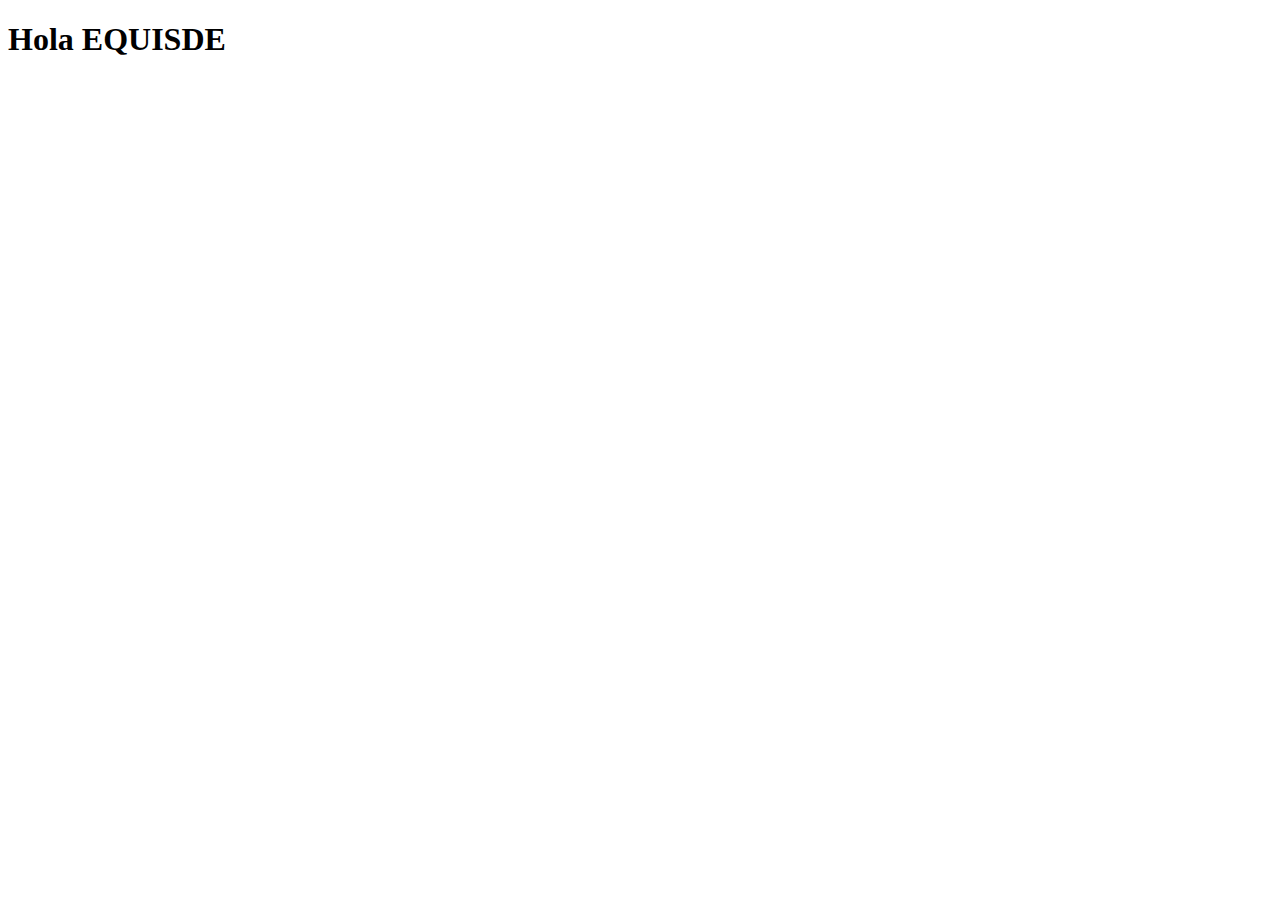
==== src/main/resources/templates/index.html @ e8724bc1 "Get Request with thymeleaf template" ====
<!doctype html>
<html lang="en">
<head>
    <meta charset="UTF-8" />
    <meta name="viewport"
          content="width=device-width, user-scalable=no, initial-scale=1.0, maximum-scale=1.0, minimum-scale=1.0" />
    <meta http-equiv="X-UA-Compatible" content="ie=edge" />
    <title>Titulo del html</title>
</head>
<body>
    <h1>Hola EQUISDE</h1>
</body>
</html>
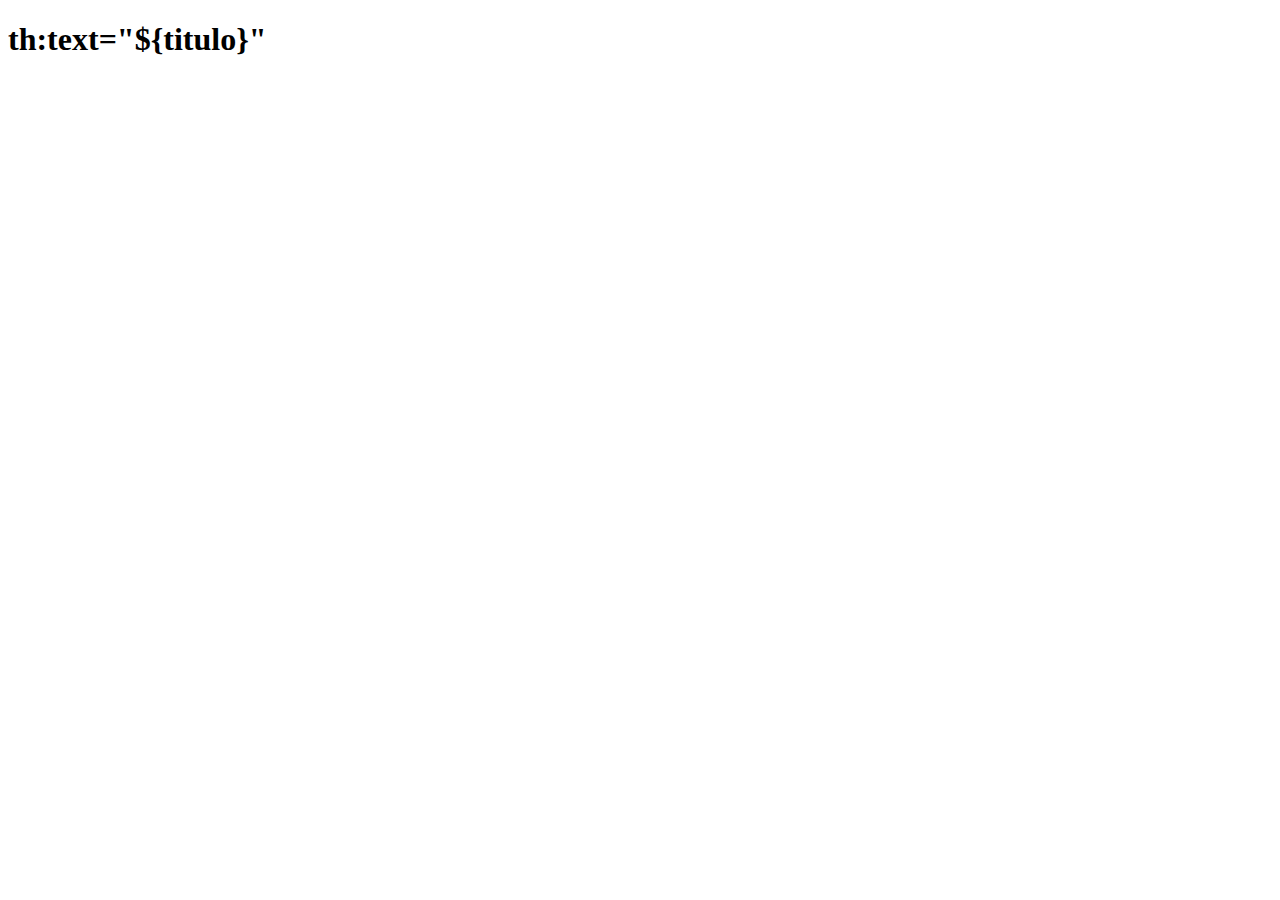
==== commit 1773be43: "Request Mapping" ====
--- a/src/main/resources/templates/index.html
+++ b/src/main/resources/templates/index.html
@@ -1,13 +1,13 @@
-<!doctype html>
-<html lang="en">
+<!DOCTYPE html SYSTEM "http://www.thymeleaf.org/dtd/xhtml1-strict-thymeleaf-spring4-4.dtd">
+<html xmlns="http://www.w3.org/1999/xhtml" xmlns:th="http://www.thymeleaf.org">      <!-- Para hacer un namespace de thymeleaf y poder obtener las variables solo funciona en intellij pro-->
 <head>
     <meta charset="UTF-8" />
     <meta name="viewport"
           content="width=device-width, user-scalable=no, initial-scale=1.0, maximum-scale=1.0, minimum-scale=1.0" />
     <meta http-equiv="X-UA-Compatible" content="ie=edge" />
-    <title>Titulo del html</title>
+    <title> th:text="${titulo}" </title>    <!-- obteniendo variable -->
 </head>
 <body>
-    <h1>Hola EQUISDE</h1>
+    <h1>th:text="${titulo}"</h1>            <!-- obteniendo variable -->
 </body>
 </html>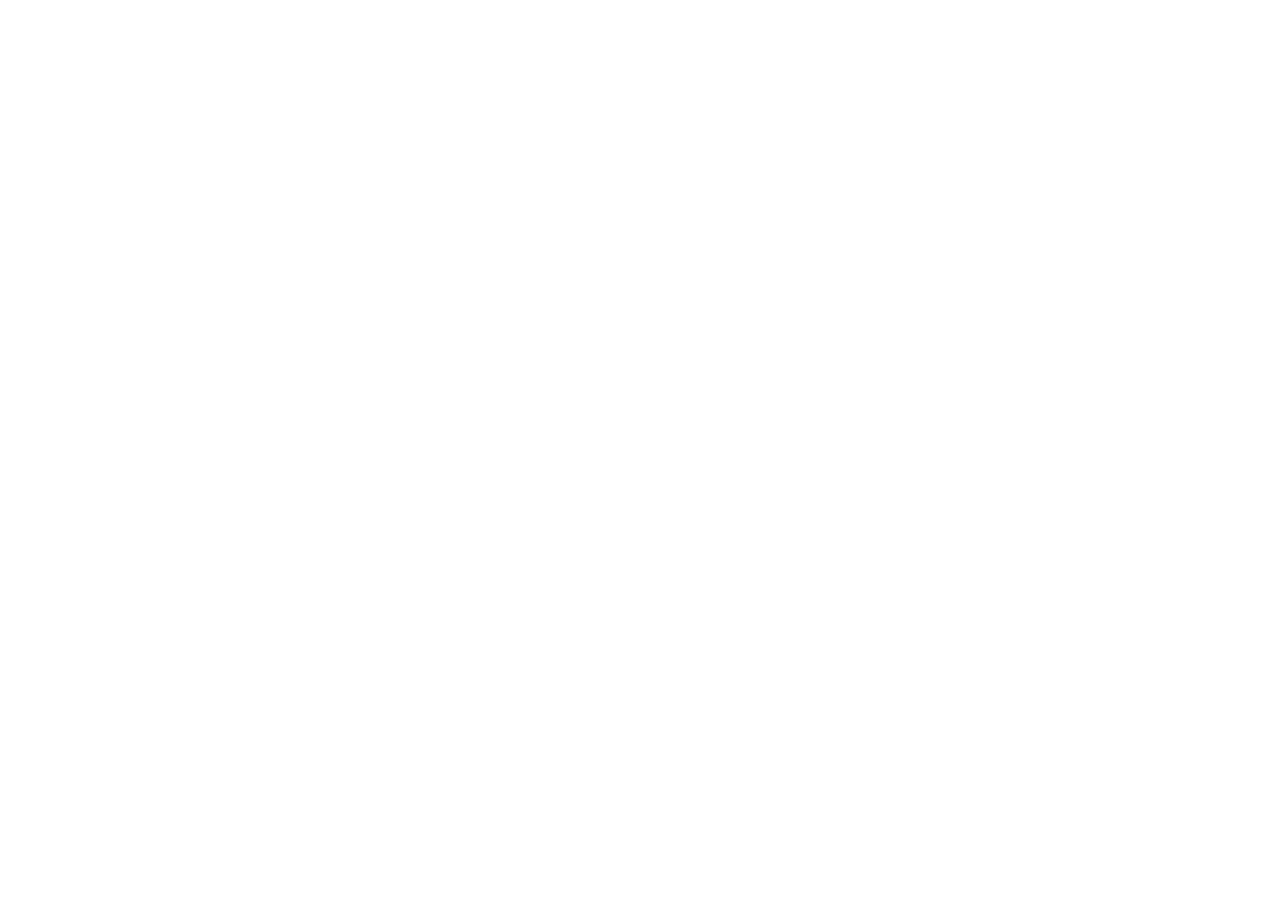
==== commit 7d544cbf: "Enviar parametros tipo String por GET" ====
--- a/src/main/resources/templates/index.html
+++ b/src/main/resources/templates/index.html
@@ -1,13 +1,36 @@
 <!DOCTYPE html SYSTEM "http://www.thymeleaf.org/dtd/xhtml1-strict-thymeleaf-spring4-4.dtd">
-<html xmlns="http://www.w3.org/1999/xhtml" xmlns:th="http://www.thymeleaf.org">      <!-- Para hacer un namespace de thymeleaf y poder obtener las variables solo funciona en intellij pro-->
+<html xmlns:th="http://www.thymeleaf.org">
 <head>
-    <meta charset="UTF-8" />
+    <meta charset="UTF-8">
     <meta name="viewport"
-          content="width=device-width, user-scalable=no, initial-scale=1.0, maximum-scale=1.0, minimum-scale=1.0" />
-    <meta http-equiv="X-UA-Compatible" content="ie=edge" />
-    <title> th:text="${titulo}" </title>    <!-- obteniendo variable -->
+          content="width=device-width, user-scalable=no, initial-scale=1.0, maximum-scale=1.0, minimum-scale=1.0">
+    <meta http-equiv="X-UA-Compatible" content="ie=edge">
+    <title th:text="${titulo}">title</title>  <!-- obteniendo variable -->
 </head>
 <body>
-    <h1>th:text="${titulo}"</h1>            <!-- obteniendo variable -->
+<h1 th:text="${titulo}"></h1><!-- obtener variable -->
+
+
+
+
+<!--
+<table th:if="${!usuarios.isEmpty()}">
+    <thead>
+    <tr>
+        <th>Nombre</th>
+        <th>Apellido</th>
+        <th>Email</th>
+    </tr>
+    </thead>
+    <tbody>
+    <tr th:each="usuario : ${usuarios}">
+        <td th:text="${usuario.nombre}">
+        <td th:text="${usuario.apellido}">
+        <td th:text="${usuario.email}">
+        </td>
+    </tr>
+    </tbody>
+</table>
+-->
 </body>
 </html>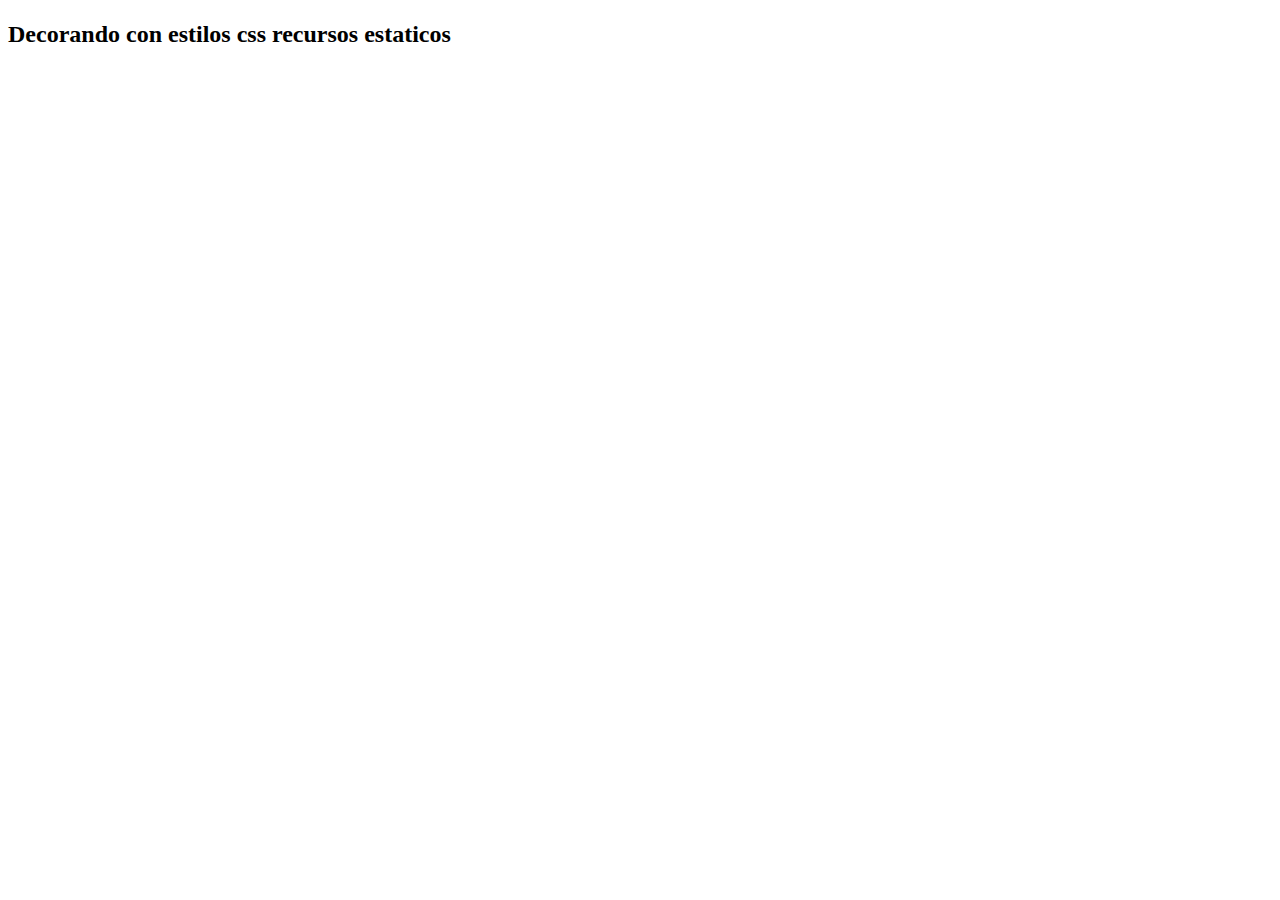
==== commit e626f37d: "agregando css" ====
--- a/src/main/resources/templates/index.html
+++ b/src/main/resources/templates/index.html
@@ -5,12 +5,13 @@
     <meta name="viewport"
           content="width=device-width, user-scalable=no, initial-scale=1.0, maximum-scale=1.0, minimum-scale=1.0">
     <meta http-equiv="X-UA-Compatible" content="ie=edge">
+    <link rel="stylesheet" type="text/css" th:href="@{/css/style.css}"> <!--agregando css al documento -->
     <title th:text="${titulo}">title</title>  <!-- obteniendo variable -->
 </head>
 <body>
-<h1 th:text="${titulo}"></h1><!-- obtener variable -->
-
-
+<h1 class="color-rojo" th:text="${titulo}"></h1><!-- obtener variable -->
+<h2 class="color-azul">Decorando con estilos css recursos estaticos</h2>
+<img th:src="@{/images/spring-logo.png}">
 
 
 <!--
